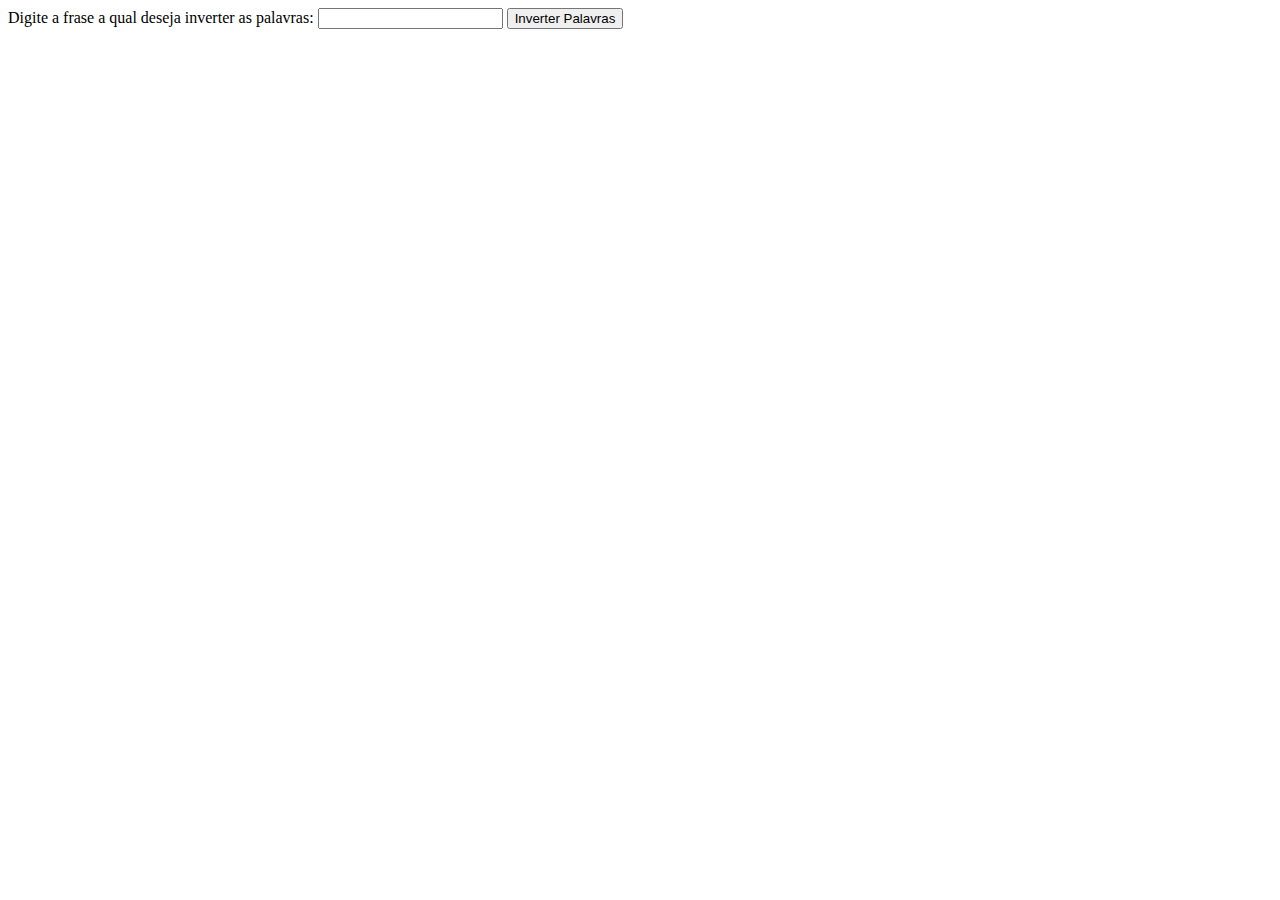
==== exercicios/exercicio2.html @ ce252a14 "primeiro commit" ====
<!DOCTYPE html>
<html lang="pt-br">
<head>
    <meta charset="UTF-8">
    <meta name="viewport" content="width=device-width, initial-scale=1.0">
    <meta http-equiv="X-UA-Compatible" content="ie=edge">
    <title>Document</title>
</head>
<body>
    <div id="conteinerFormulario">
        <label for="frase">Digite a frase a qual deseja inverter as palavras:</label>
        <input name="frase" id="frase" type="text">
        <button onclick="inverterPalavras()">Inverter Palavras</button>
    </div>

    <div id="conteudoResultado">
        <div id="resultado"></div>
    </div>
    
    <script src="../src/js/exercicio2.js"></script>
</body>
</html>
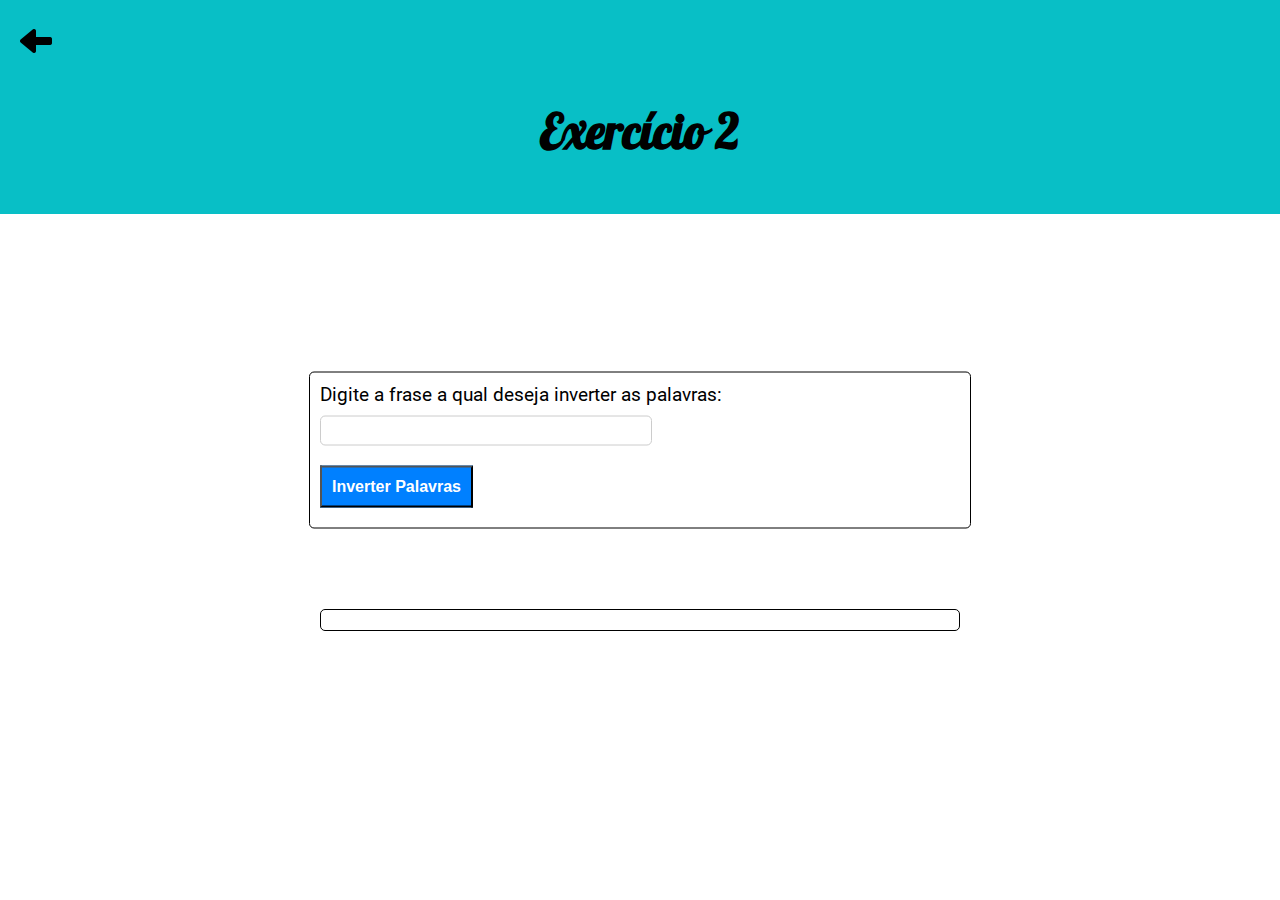
==== commit 8c3b142d: "Configuracao da div resultado" ====
--- a/exercicios/exercicio2.html
+++ b/exercicios/exercicio2.html
@@ -1,12 +1,21 @@
 <!DOCTYPE html>
 <html lang="pt-br">
+
 <head>
     <meta charset="UTF-8">
     <meta name="viewport" content="width=device-width, initial-scale=1.0">
     <meta http-equiv="X-UA-Compatible" content="ie=edge">
-    <title>Document</title>
+    <link rel="stylesheet" href="../src/styles/estilos.css">
+    <title>Trabalho 1 - CPW2</title>
 </head>
+
 <body>
+
+    <div id="header">
+        <a href="../index.html"><img src="/src/img/seta.png" alt="Seta para voltar a página inicial"></a>
+        <h1>Exercício 2</h1>
+    </div>
+
     <div id="conteinerFormulario">
         <label for="frase">Digite a frase a qual deseja inverter as palavras:</label>
         <input name="frase" id="frase" type="text">
@@ -16,7 +25,8 @@
     <div id="conteudoResultado">
         <div id="resultado"></div>
     </div>
-    
+
     <script src="../src/js/exercicio2.js"></script>
 </body>
+
 </html>--- a/src/styles/estilos.css
+++ b/src/styles/estilos.css
@@ -0,0 +1,154 @@
+@font-face {
+  font-family: "Padrao";
+  src: url(../fonts/Roboto-Regular.ttf);
+}
+@font-face {
+  font-family: "Decorativa";
+  src: url(../fonts/Galada-Regular.ttf);
+}
+body {
+  margin: 0px;
+}
+
+#header {
+  background-color: #08bfc6;
+  padding: 5px 0px 5px 0px;
+  text-align: center;
+  font-size: 150%;
+  font-family: "Decorativa";
+  width: 100%;
+}
+#header a {
+  display: table;
+  margin: 10px;
+}
+#header img {
+  vertical-align: middle;
+  padding: 10px 0px 10px 10px;
+}
+
+#conteiner {
+  text-align: center;
+}
+#conteiner .botao_exercicio {
+  font-size: 200%;
+  border: 1px solid black;
+  padding: 20px 0px 20px 0px;
+  margin: 20px;
+  color: white;
+  background-color: #0066ff;
+  font-family: "Padrao";
+}
+#conteiner a:link {
+  text-decoration: none;
+}
+
+#conteinerFormulario {
+  border: 1px solid black;
+  padding: 10px;
+  border-radius: 5px;
+  width: 50%;
+  font-family: "Padrao";
+  position: absolute;
+  top: 50%;
+  left: 50%;
+  transform: translate(-50%, -50%);
+}
+#conteinerFormulario * {
+  margin-bottom: 10px;
+  margin-top: 10px;
+}
+#conteinerFormulario label {
+  font-family: "Padrao";
+  font-size: 120%;
+}
+#conteinerFormulario input {
+  padding: 5px;
+  border-radius: 5px;
+  border: 1px solid #cccccc;
+  font-size: 100%;
+  display: block;
+}
+#conteinerFormulario input[type=text] {
+  width: 50%;
+}
+#conteinerFormulario button {
+  font-weight: bold;
+  padding: 10px;
+  color: white;
+  background-color: #0080ff;
+  font-size: 100%;
+}
+
+#conteudoResultado {
+  width: 50%;
+  margin-top: 400px;
+  height: 10px;
+  font-family: "Padrao";
+  text-align: center;
+  position: relative;
+  top: 50%;
+  left: 50%;
+  transform: translate(-50%, -50%);
+}
+#conteudoResultado #resultado {
+  border: 1px solid black;
+  padding: 10px;
+  margin-bottom: 10px;
+  border-radius: 5px;
+}
+
+#calculadora {
+  border: 1px solid black;
+  margin-top: 150px;
+  border-radius: 5px;
+  width: 50%;
+  font-family: "Padrao";
+  text-align: center;
+  position: relative;
+  top: 50%;
+  left: 50%;
+  transform: translate(-50%, -50%);
+  height: 20%;
+}
+#calculadora label {
+  font-family: "Padrao";
+  font-size: 120%;
+}
+#calculadora * {
+  padding: 10px;
+}
+#calculadora input {
+  display: block;
+  padding: 5px;
+  border-radius: 5px;
+  border: 1px solid #cccccc;
+  font-size: 100%;
+  margin: auto;
+  margin-bottom: 10px;
+  background-color: #f7ffcf;
+}
+#calculadora button {
+  font-weight: bold;
+  font-size: 100%;
+  color: white;
+  background-color: black;
+  margin-bottom: 10px;
+}
+
+/**@media only screen and (max-width: 600px){
+
+     {
+        width: 500px;
+
+    }
+
+
+
+
+
+
+}
+*/
+
+/*# sourceMappingURL=estilos.css.map */
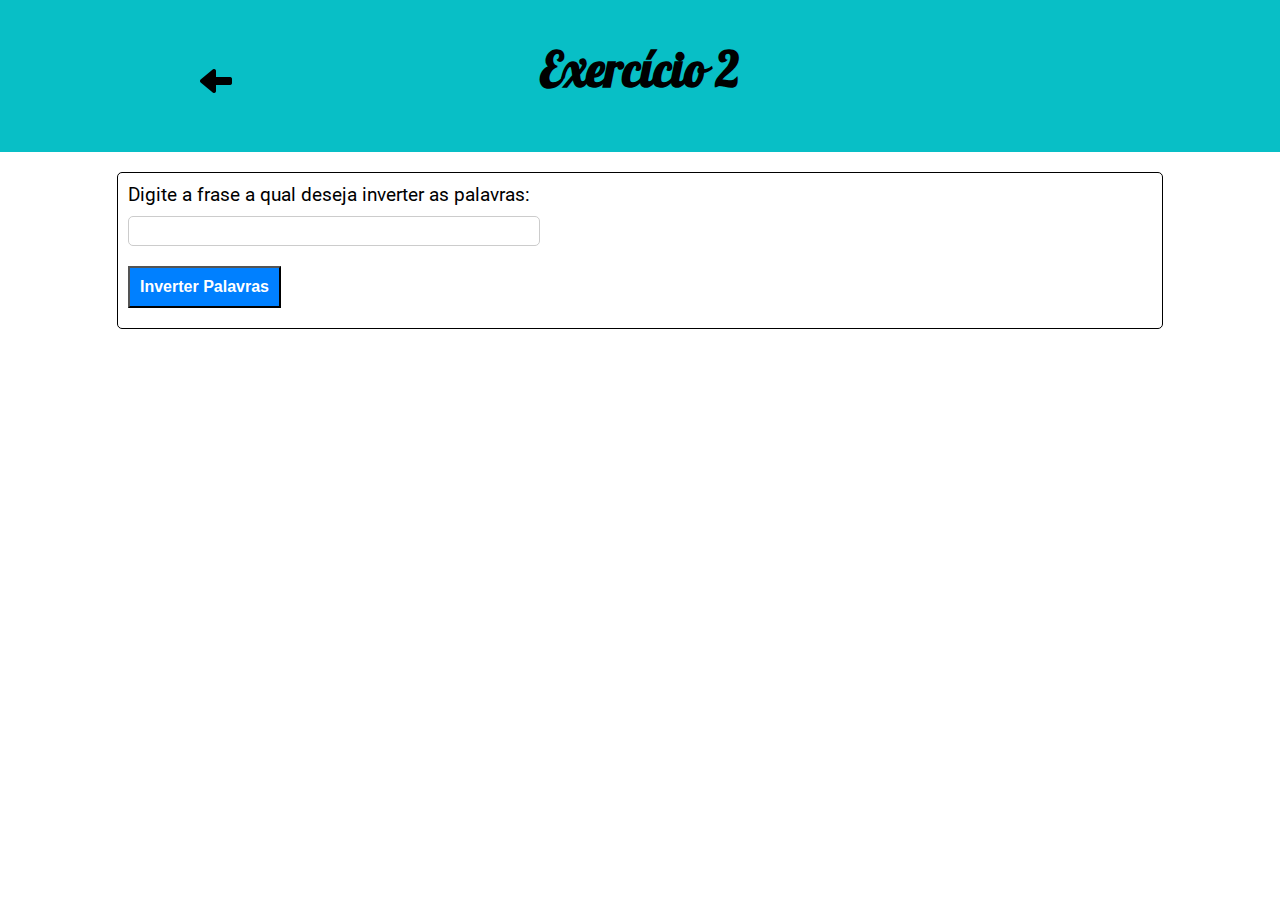
==== commit 902d7536: "versão final para entrega" ====
--- a/exercicios/exercicio2.html
+++ b/exercicios/exercicio2.html
@@ -14,6 +14,7 @@
     <div id="header">
         <a href="../index.html"><img src="/src/img/seta.png" alt="Seta para voltar a página inicial"></a>
         <h1>Exercício 2</h1>
+        <div class="calibragem"></div>
     </div>
 
     <div id="conteinerFormulario">
@@ -22,9 +23,7 @@
         <button onclick="inverterPalavras()">Inverter Palavras</button>
     </div>
 
-    <div id="conteudoResultado">
-        <div id="resultado"></div>
-    </div>
+    <div id="conteudoResultado"></div>
 
     <script src="../src/js/exercicio2.js"></script>
 </body>
--- a/src/styles/estilos.css
+++ b/src/styles/estilos.css
@@ -11,6 +11,7 @@
 }
 
 #header {
+  display: table;
   background-color: #08bfc6;
   padding: 5px 0px 5px 0px;
   text-align: center;
@@ -18,13 +19,22 @@
   font-family: "Decorativa";
   width: 100%;
 }
+#header .calibragem {
+  display: table-cell;
+  width: 33%;
+}
 #header a {
-  display: table;
+  width: 33%;
+  display: table-cell;
   margin: 10px;
 }
 #header img {
   vertical-align: middle;
   padding: 10px 0px 10px 10px;
+}
+
+#conteudo {
+  display: block;
 }
 
 #conteiner {
@@ -46,13 +56,11 @@
 #conteinerFormulario {
   border: 1px solid black;
   padding: 10px;
+  width: 80%;
+  margin: 0px auto;
+  margin-top: 20px;
   border-radius: 5px;
-  width: 50%;
   font-family: "Padrao";
-  position: absolute;
-  top: 50%;
-  left: 50%;
-  transform: translate(-50%, -50%);
 }
 #conteinerFormulario * {
   margin-bottom: 10px;
@@ -67,10 +75,9 @@
   border-radius: 5px;
   border: 1px solid #cccccc;
   font-size: 100%;
+  width: 70%;
+  max-width: 400px;
   display: block;
-}
-#conteinerFormulario input[type=text] {
-  width: 50%;
 }
 #conteinerFormulario button {
   font-weight: bold;
@@ -81,35 +88,35 @@
 }
 
 #conteudoResultado {
-  width: 50%;
-  margin-top: 400px;
-  height: 10px;
+  width: 100%;
+  margin: 0px auto;
+  margin-top: 30px;
   font-family: "Padrao";
   text-align: center;
-  position: relative;
-  top: 50%;
-  left: 50%;
-  transform: translate(-50%, -50%);
 }
 #conteudoResultado #resultado {
+  width: 80%;
+  margin: 0px auto;
   border: 1px solid black;
   padding: 10px;
-  margin-bottom: 10px;
   border-radius: 5px;
 }
 
 #calculadora {
+  display: table;
   border: 1px solid black;
-  margin-top: 150px;
   border-radius: 5px;
-  width: 50%;
+  width: 80%;
   font-family: "Padrao";
   text-align: center;
-  position: relative;
-  top: 50%;
-  left: 50%;
-  transform: translate(-50%, -50%);
-  height: 20%;
+  margin: 0px auto;
+  margin-top: 20px;
+}
+#calculadora .linhas {
+  display: table-row;
+}
+#calculadora .botaoCaluladora {
+  width: 80px;
 }
 #calculadora label {
   font-family: "Padrao";
@@ -136,19 +143,20 @@
   margin-bottom: 10px;
 }
 
-/**@media only screen and (max-width: 600px){
+@media only screen and (max-width: 600px) {
+  #conteinerFormulario input {
+    width: 80%;
+  }
+  #conteinerFormulario button {
+    width: 80%;
+  }
 
-     {
-        width: 500px;
-
-    }
-
-
-
-
-
-
+  #calculadora input {
+    width: 80%;
+  }
+  #calculadora .botaoCaluladora {
+    width: 20%;
+  }
 }
-*/
 
 /*# sourceMappingURL=estilos.css.map */
